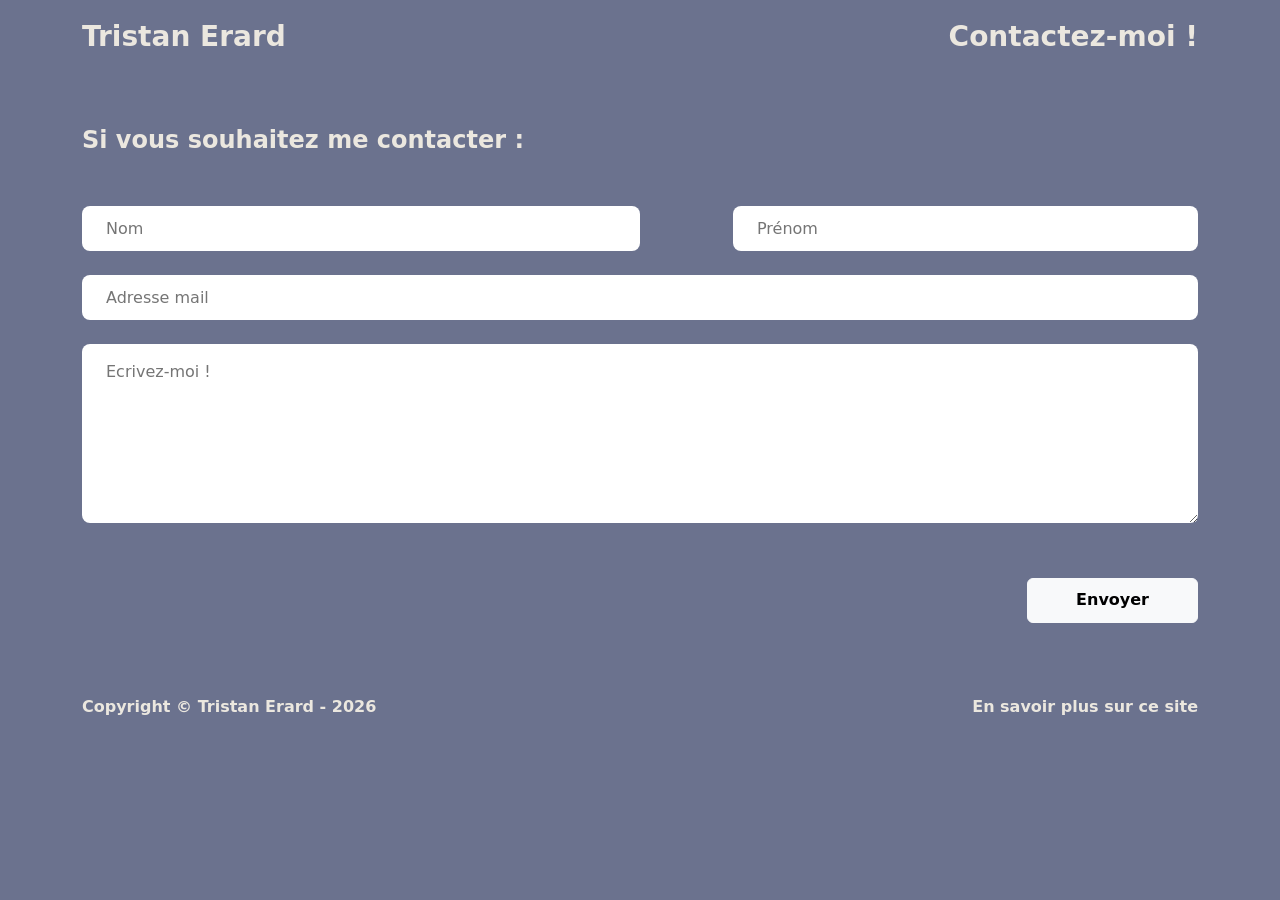
==== pages/contact.html @ f604e669 "Anim on load OK + form page creation + more about site page" ====
<!DOCTYPE html>
<html lang="fr">
<head>
    <meta charset="UTF-8">
    <meta http-equiv="X-UA-Compatible" content="IE=edge">
    <meta name="viewport" content="width=, initial-scale=1.0">
    <link rel="stylesheet" href="../assets/bootsrap/bootstrap.min.css">
    <link rel="stylesheet" href="../assets/main.css">
    <link rel="stylesheet" href="https://cdnjs.cloudflare.com/ajax/libs/font-awesome/6.2.1/css/all.min.css" integrity="sha512-MV7K8+y+gLIBoVD59lQIYicR65iaqukzvf/nwasF0nqhPay5w/9lJmVM2hMDcnK1OnMGCdVK+iQrJ7lzPJQd1w==" crossorigin="anonymous" referrerpolicy="no-referrer" />
    <title>Contactez-moi</title>
</head>
<body>
    <nav class="container py-3">
        <div class="row fs-3">
                <div class="col-6 text-start slide-in-right">
                    <a href="../index.html">Tristan Erard</a>
                </div>
                <div class="col-6 text-end slide-in-right">
                    <a href="#"><span class="underline">Contactez-moi !</span></a>
                </div>
        </div>
    </nav>
    <main class="fade-in-fwd">
        <div class="container">
            <div class="my-5 fs-4 contact">
                Si vous souhaitez me contacter :
            </div>
            <form action="https://api.staticforms.xyz/submit" method="post">
                <input type="hidden" name="accessKey" value="e87accda-8a80-46b8-a878-f55f8ef4ff87">
    
                <div class="d-flex justify-content-between">
                    <input type="text" name="name" id="name" placeholder="Nom" class="formstyle d-block col-6">
                    <input type="text" name="$prenom" id="prenom" placeholder="Prénom" class="formstyle d-block col-5">
                </div>
    
                <input type="text" name="honeypot" style="display: none;">

                <label for="email"></label>
                <input type="email" name="email" id="email" placeholder="Adresse mail" class="d-block formstyle col-12">

                <textarea name="message" class="formstyle mt-4 pt-3 col-12" placeholder="Ecrivez-moi !"></textarea>
    
                <input type="hidden" name="redirectTo" value="http://127.0.0.1:5500/Portfolio/index.html">
                <div class="text-end">
                    <input type="submit" value="Envoyer" class="mt-5 btn btn-light px-5 fw-bold"/>
                </div>
            </form>
        </div>
    </main>
    <footer class="container pt-5">
        <div class="row pt-4 slide-in-right">
            <div class="col-6">
                Copyright &copy; Tristan Erard - <span id="date"></span>
            </div>
            <div class="col-6 text-end">
                <a href="pages/moreinfo.html" class="underline">
                    En savoir plus sur ce site
                </a>
            </div>
        </div>
    </footer>


    <script src="https://cdnjs.cloudflare.com/ajax/libs/jquery/3.6.3/jquery.min.js" integrity="sha512-STof4xm1wgkfm7heWqFJVn58Hm3EtS31XFaagaa8VMReCXAkQnJZ+jEy8PCC/iT18dFy95WcExNHFTqLyp72eQ==" crossorigin="anonymous" referrerpolicy="no-referrer"></script>
    <script src="../assets/main.js"></script>
    <script src="../assets/bootsrap/bootstrap.bundle.min.js"></script>
</body>
</html>
---- assets/main.css ----
html{
  --main :#fff9f9;
  --scnd:#ebe7df;
  --third:#6b728ebd;
  --fourth:#C7B198;
}
main a{
  display: block;
}
a,a:hover{
  color: var(--scnd);
}
body{
/*background anim*/
  -webkit-animation: color-change-4x 3.3s linear infinite alternate both;
          animation: color-change-4x 3.3s linear infinite alternate both;
/**/
  color:var(--third);
  font-weight: bold;
}
nav, nav a,nav a:hover{
  color:var(--scnd);
  text-decoration: none;
}
.realisation{
  color:var(--scnd)
}
footer{
  color:var(--scnd);
}

/*bg anim*/
 @-webkit-keyframes color-change-4x {
  0% {
    background: #282938;
  }
  33% {
    background: #505770;
  }
  66% {
    background: #4b537c;
  }
  100% {
    background: #7a829e;
  }
}
@keyframes color-change-4x {
  0% {
    background: #404258;
  }
  33% {
    background: #474E68;
  }
  66% {
    background: #50577A;
  }
  100% {
    background: #6B728E;
  }
}
/**/
a{
  text-decoration: none;
}
header div:first-of-type{
    height: 15vw;
    background-color: var(--scnd);
}
.project{
  background-color: var(--scnd);
  width:48% !important;
}
.project h2{
  font-weight: bold;
    color: #818496;
}
/*Anim underline*/
.underline {
    text-decoration: none;
    position: relative;
  }
.underline:before {
    content: "";
    position: absolute;
    bottom: -2px;
    left: 0;
    right: 0;
    height: 4px;
    background: var(--scnd);
    transform: scaleX(0);
    transform-origin: left;
    transition: transform 0.4s ease-in-out;
  }
.underline:hover:before {
    transform: scaleX(1);
  }
/****/
/*Arrow on hover*/
.arrow {
  position: absolute;}
.segunda{
  margin-left: 15px;}
.next {
color:var(--third);}

@keyframes bounceAlpha {
0% {opacity: 1; transform: translateX(0px) scale(1);}
25%{opacity: 0; transform:translateX(10px) scale(0.8);}
26%{opacity: 0; transform:translateX(-10px) scale(0.8);}
55% {opacity: 1; transform: translateX(0px) scale(1);}
}
.bounceAlpha {
  animation-name: bounceAlpha;
  animation-duration:1.4s;
  animation-iteration-count:infinite;
  animation-timing-function:linear;
}
.arrow.primera.bounceAlpha {
  animation-name: bounceAlpha;
  animation-duration:1.4s;
  animation-delay:0.2s;
  animation-iteration-count:infinite;
  animation-timing-function:linear;
}

.project:hover .arrow{
  animation-name: bounceAlpha;
  animation-duration:1.4s;
  animation-iteration-count:infinite;
  animation-timing-function:linear;
}
.project:hover .arrow.primera{
  animation-name: bounceAlpha;
  animation-duration:1.4s;
  animation-delay:0.2s;
  animation-iteration-count:infinite;
  animation-timing-function:linear;
}
/**/
.descsite{
  text-align: justify;
}
/*BOX SAHDOW*/
.boxshadow{
  box-shadow: rgba(255, 255, 255, 0.25) 0px 4px 8px -2px, rgba(9, 30, 66, 0.08) 0px 0px 0px 1px;
}
/**/
/*box anim*/
.scale-down-center:hover {
	-webkit-animation: scale-down-center 0.3s cubic-bezier(0.250, 0.460, 0.450, 0.940) infinite alternate both;
	        animation: scale-down-center 0.3s cubic-bezier(0.250, 0.460, 0.450, 0.940) infinite alternate both;
}
 @-webkit-keyframes scale-down-center {
  0% {
    -webkit-transform: scale(1);
            transform: scale(1);
  }

  100% {
    -webkit-transform: scale(0.96);
            transform: scale(0.96);
  }
}
@keyframes scale-down-center {
  0% {
    -webkit-transform: scale(1);
            transform: scale(1);
  }

  100% {
    -webkit-transform: scale(0.96);
            transform: scale(0.96);
  }
}
/**/
/*On load anim*/
.tilt-in-fwd-tl {
	-webkit-animation: tilt-in-fwd-tl 0.9s cubic-bezier(0.250, 0.460, 0.450, 0.940)  both;
	        animation: tilt-in-fwd-tl 0.9s cubic-bezier(0.250, 0.460, 0.450, 0.940) both;
        }
 @-webkit-keyframes tilt-in-fwd-tl {
  0% {
    -webkit-transform: rotateY(-20deg) rotateX(35deg) translate(-300px, -300px) skew(35deg, -10deg);
            transform: rotateY(-20deg) rotateX(35deg) translate(-300px, -300px) skew(35deg, -10deg);
    opacity: 0;
  }
  100% {
    -webkit-transform: rotateY(0) rotateX(0deg) translate(0, 0) skew(0deg, 0deg);
            transform: rotateY(0) rotateX(0deg) translate(0, 0) skew(0deg, 0deg);
    opacity: 1;
  }
}
@keyframes tilt-in-fwd-tl {
  0% {
    -webkit-transform: rotateY(-20deg) rotateX(35deg) translate(-300px, -300px) skew(35deg, -10deg);
            transform: rotateY(-20deg) rotateX(35deg) translate(-300px, -300px) skew(35deg, -10deg);
    opacity: 0;
  }
  100% {
    -webkit-transform: rotateY(0) rotateX(0deg) translate(0, 0) skew(0deg, 0deg);
            transform: rotateY(0) rotateX(0deg) translate(0, 0) skew(0deg, 0deg);
    opacity: 1;
  }
}
.tilt-in-fwd-br {
	-webkit-animation: tilt-in-fwd-br 0.9s cubic-bezier(0.250, 0.460, 0.450, 0.940) both;
	        animation: tilt-in-fwd-br 0.9s cubic-bezier(0.250, 0.460, 0.450, 0.940) both;
        }
@-webkit-keyframes tilt-in-fwd-br {
  0% {
    -webkit-transform: rotateY(20deg) rotateX(-35deg) translate(300px, 300px) skew(35deg, -10deg);
            transform: rotateY(20deg) rotateX(-35deg) translate(300px, 300px) skew(35deg, -10deg);
    opacity: 0;
  }
  100% {
    -webkit-transform: rotateY(0) rotateX(0deg) translate(0, 0) skew(0deg, 0deg);
            transform: rotateY(0) rotateX(0deg) translate(0, 0) skew(0deg, 0deg);
    opacity: 1;
  }
}
@keyframes tilt-in-fwd-br {
  0% {
    -webkit-transform: rotateY(20deg) rotateX(-35deg) translate(300px, 300px) skew(35deg, -10deg);
            transform: rotateY(20deg) rotateX(-35deg) translate(300px, 300px) skew(35deg, -10deg);
    opacity: 0;
  }
  100% {
    -webkit-transform: rotateY(0) rotateX(0deg) translate(0, 0) skew(0deg, 0deg);
            transform: rotateY(0) rotateX(0deg) translate(0, 0) skew(0deg, 0deg);
    opacity: 1;
  }
}
.slide-in-right {
	-webkit-animation: slide-in-right 0.9s cubic-bezier(0.250, 0.460, 0.450, 0.940) both;
	        animation: slide-in-right 0.9s cubic-bezier(0.250, 0.460, 0.450, 0.940) both;
}
@-webkit-keyframes slide-in-right {
  0% {
    -webkit-transform: translateX(1000px);
            transform: translateX(1000px);
    opacity: 0;
  }
  100% {
    -webkit-transform: translateX(0);
            transform: translateX(0);
    opacity: 1;
  }
}
@keyframes slide-in-right {
  0% {
    -webkit-transform: translateX(1000px);
            transform: translateX(1000px);
    opacity: 0;
  }
  100% {
    -webkit-transform: translateX(0);
            transform: translateX(0);
    opacity: 1;
  }
}
/**/
/*Social network on the side*/
#sidelink{
  position: absolute;
  z-index:1;
  top: 35%;
  width: 6vw;
}
#sidelink a{
  color:white;
  height: 4vw;
  width: 80%;
  transition: width 0.25s;
}
#sidelink a:hover{
  width: 110%;
}
/**/
input{
  height: 3.5vw;
}
textarea{
  height: 14vw;
}
.contact{
  color: var(--scnd);
}
/* Anim contact */
.fade-in-fwd {
	-webkit-animation: fade-in-fwd 0.9s cubic-bezier(0.390, 0.575, 0.565, 1.000) both;
	        animation: fade-in-fwd 0.9s cubic-bezier(0.390, 0.575, 0.565, 1.000) both;
}
@-webkit-keyframes fade-in-fwd {
  0% {
    -webkit-transform: translateZ(-80px);
            transform: translateZ(-80px);
    opacity: 0;
  }
  100% {
    -webkit-transform: translateZ(0);
            transform: translateZ(0);
    opacity: 1;
  }
}
@keyframes fade-in-fwd {
  0% {
    -webkit-transform: translateZ(-80px);
            transform: translateZ(-80px);
    opacity: 0;
  }
  100% {
    -webkit-transform: translateZ(0);
            transform: translateZ(0);
    opacity: 1;
  }
}
/*forms style*/
.formstyle{
  padding-left: 1.5em;
  border: none;
  border-radius: 8px;
}
/**/
.formfocus {
  outline: none;
  --border-size: 3px;
  background-image: conic-gradient(from var(--border-angle), #ffffff, #ffffff), conic-gradient(from var(--border-angle), transparent 20%, #636986, #464C65);
  background-size: calc(100% - (var(--border-size) * 2)) calc(100% - (var(--border-size) * 2)), cover;
  background-position: center center;
  background-repeat: no-repeat;
  animation: bg-spin 3s linear infinite;
}
@keyframes bg-spin {
  to {
    --border-angle: 1turn;
 }
}
@property --border-angle {
  syntax: "<angle>";
  inherits: true;
  initial-value: 0turn;
}
.moreinfo{
  color: white;
}
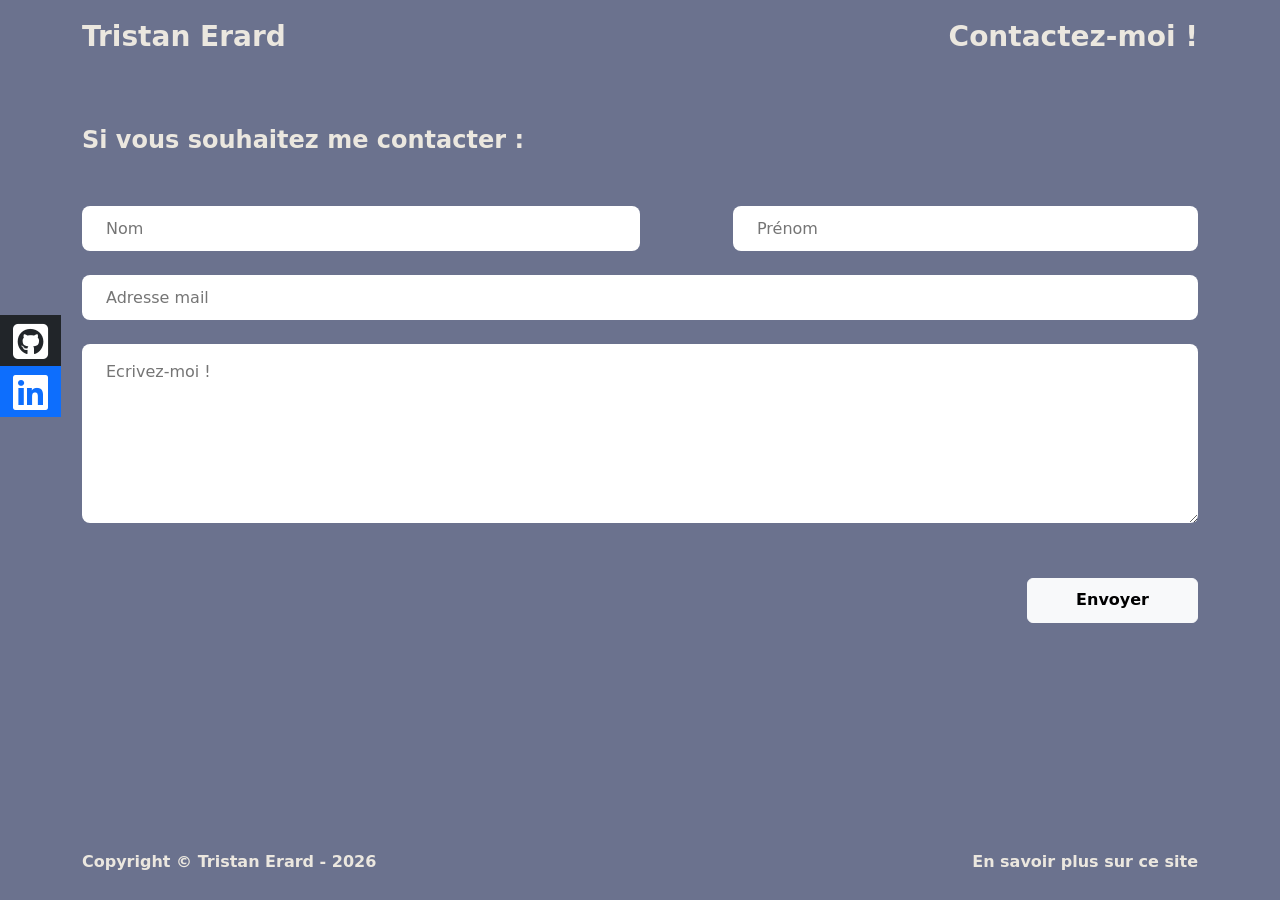
==== commit 3bf8c9a2: "Creation of JS element for footer navbar and sidelinks" ====
--- a/pages/contact.html
+++ b/pages/contact.html
@@ -10,16 +10,6 @@
     <title>Contactez-moi</title>
 </head>
 <body>
-    <nav class="container py-3">
-        <div class="row fs-3">
-                <div class="col-6 text-start slide-in-right">
-                    <a href="../index.html">Tristan Erard</a>
-                </div>
-                <div class="col-6 text-end slide-in-right">
-                    <a href="#"><span class="underline">Contactez-moi !</span></a>
-                </div>
-        </div>
-    </nav>
     <main class="fade-in-fwd">
         <div class="container">
             <div class="my-5 fs-4 contact">
@@ -36,33 +26,23 @@
                 <input type="text" name="honeypot" style="display: none;">
 
                 <label for="email"></label>
-                <input type="email" name="email" id="email" placeholder="Adresse mail" class="d-block formstyle col-12">
+                <input type="email" name="email" id="email" placeholder="Adresse mail" class="d-block formstyle col-12" required>
 
-                <textarea name="message" class="formstyle mt-4 pt-3 col-12" placeholder="Ecrivez-moi !"></textarea>
+                <textarea name="message" class="formstyle mt-4 pt-3 col-12" placeholder="Ecrivez-moi !" required></textarea>
     
                 <input type="hidden" name="redirectTo" value="http://127.0.0.1:5500/Portfolio/index.html">
                 <div class="text-end">
-                    <input type="submit" value="Envoyer" class="mt-5 btn btn-light px-5 fw-bold"/>
+                    <input id="submit" type="submit" value="Envoyer" class="mt-5 btn btn-light px-5 fw-bold"/>
                 </div>
             </form>
         </div>
     </main>
-    <footer class="container pt-5">
-        <div class="row pt-4 slide-in-right">
-            <div class="col-6">
-                Copyright &copy; Tristan Erard - <span id="date"></span>
-            </div>
-            <div class="col-6 text-end">
-                <a href="pages/moreinfo.html" class="underline">
-                    En savoir plus sur ce site
-                </a>
-            </div>
-        </div>
-    </footer>
-
-
+    <div id="footer"></div>
+    <script src="../assets/bootsrap/bootstrap.bundle.min.js"></script>
     <script src="https://cdnjs.cloudflare.com/ajax/libs/jquery/3.6.3/jquery.min.js" integrity="sha512-STof4xm1wgkfm7heWqFJVn58Hm3EtS31XFaagaa8VMReCXAkQnJZ+jEy8PCC/iT18dFy95WcExNHFTqLyp72eQ==" crossorigin="anonymous" referrerpolicy="no-referrer"></script>
     <script src="../assets/main.js"></script>
-    <script src="../assets/bootsrap/bootstrap.bundle.min.js"></script>
+    <script src="../assets/nav.js"></script>
+    <script src="../assets/footer.js"></script>
+    <script src="../assets/socials.js"></script>
 </body>
 </html>
--- a/assets/main.css
+++ b/assets/main.css
@@ -83,10 +83,10 @@
     content: "";
     position: absolute;
     bottom: -2px;
-    left: 0;
+    left: 0; 
     right: 0;
-    height: 4px;
-    background: var(--scnd);
+    height: 4px; 
+    background: var(--scnd); 
     transform: scaleX(0);
     transform-origin: left;
     transition: transform 0.4s ease-in-out;
@@ -258,7 +258,6 @@
     opacity: 1;
   }
 }
-/**/
 /*Social network on the side*/
 #sidelink{
   position: absolute;
@@ -287,8 +286,8 @@
 }
 /* Anim contact */
 .fade-in-fwd {
-	-webkit-animation: fade-in-fwd 0.9s cubic-bezier(0.390, 0.575, 0.565, 1.000) both;
-	        animation: fade-in-fwd 0.9s cubic-bezier(0.390, 0.575, 0.565, 1.000) both;
+	-webkit-animation: fade-in-fwd 1s cubic-bezier(0.390, 0.575, 0.565, 1.000) both;
+	        animation: fade-in-fwd 1s cubic-bezier(0.390, 0.575, 0.565, 1.000) both;
 }
 @-webkit-keyframes fade-in-fwd {
   0% {
@@ -320,7 +319,7 @@
   border: none;
   border-radius: 8px;
 }
-/**/
+/*form anim on focus*/
 .formfocus {
   outline: none;
   --border-size: 3px;
@@ -340,6 +339,10 @@
   inherits: true;
   initial-value: 0turn;
 }
+/**/
 .moreinfo{
   color: white;
 }
+footer{
+  margin-bottom: 2vw;
+}
